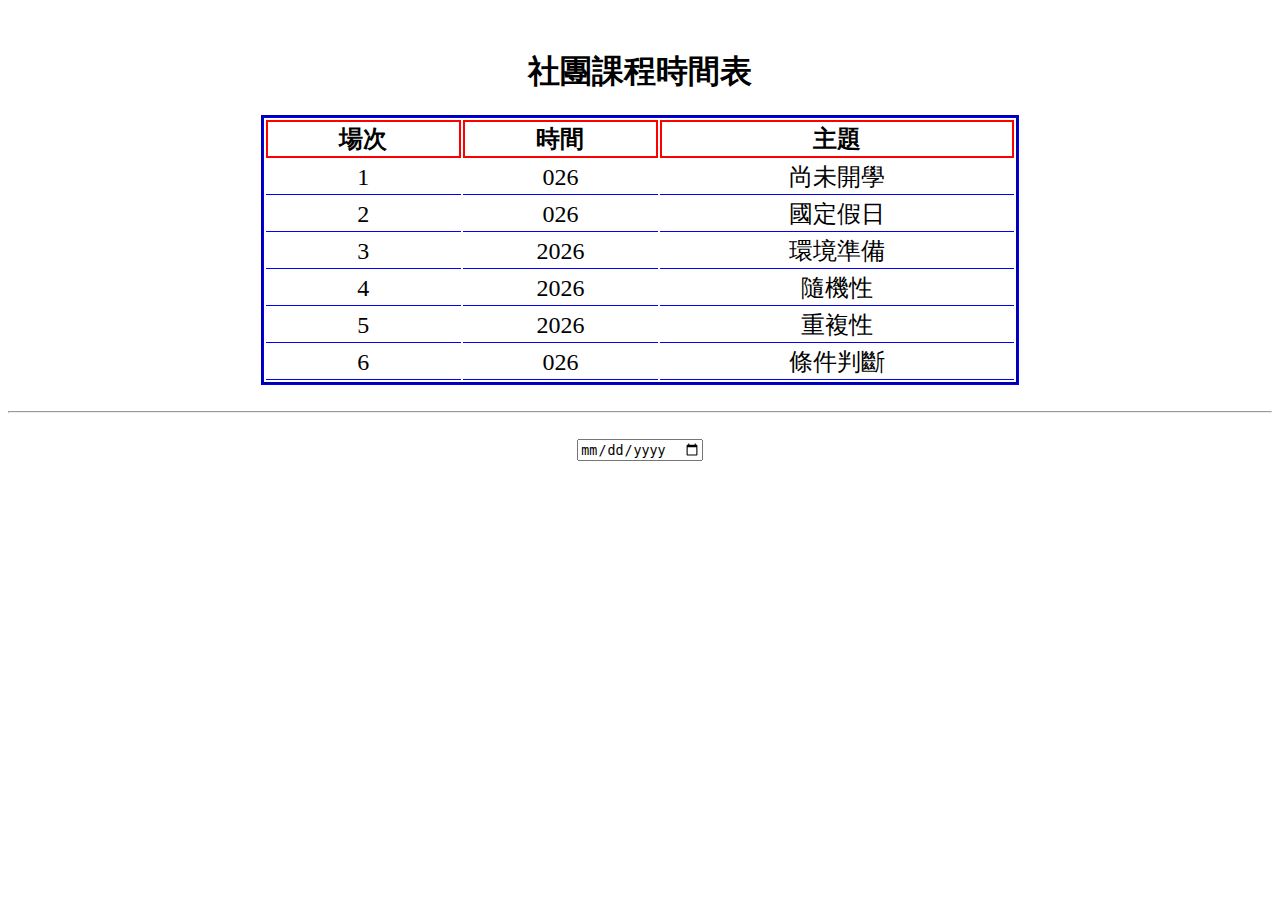
==== course/index.html @ b955eadf "First commit" ====
<!--主要顯示頁面-->
<!DOCTYPE html>
<html>
    <head>
        <meta charset="utf-8">
        <title>Club Course</title>
        <link rel="stylesheet" href="style.css">
        <!--index.html 匯入 jQuery-->
        <script src="https://code.jquery.com/jquery-3.4.1.min.js"></script>
        <!--index.html 匯入 topic.js-->
        <script src="topic.js"></script>
        <!--index.html 匯入 main.js-->
        <script src="main.js"></script>
    </head>
    <body>
        <!--建立標題-->
        <h1>社團課程時間表</h1>
        <!--建立表格(表格設定ID)-->
        <table id="CourseTable"></table>
        <!--水平線-->
        <br><hr><br>
        <input type="date" id="InputDate">
    </body>
</html>
---- course/style.css ----
/*網頁樣式檔*/

/*body靠中 加背景*/
body{
    text-align: center;
    background-image: url('https://cestmarie.com/wp-content/uploads/2019/01/Screenshot-3.png');
    margin-top: 50px;
}
/*table畫面設定*/
table{
    width: 60%;
    margin: auto;
    font-size: 1.5em;
    border: 3px groove blue;
}

/*欄位畫面設定*/
td{
    border-bottom: 1px solid blue;
}

th{
    border: 2px solid red;
}
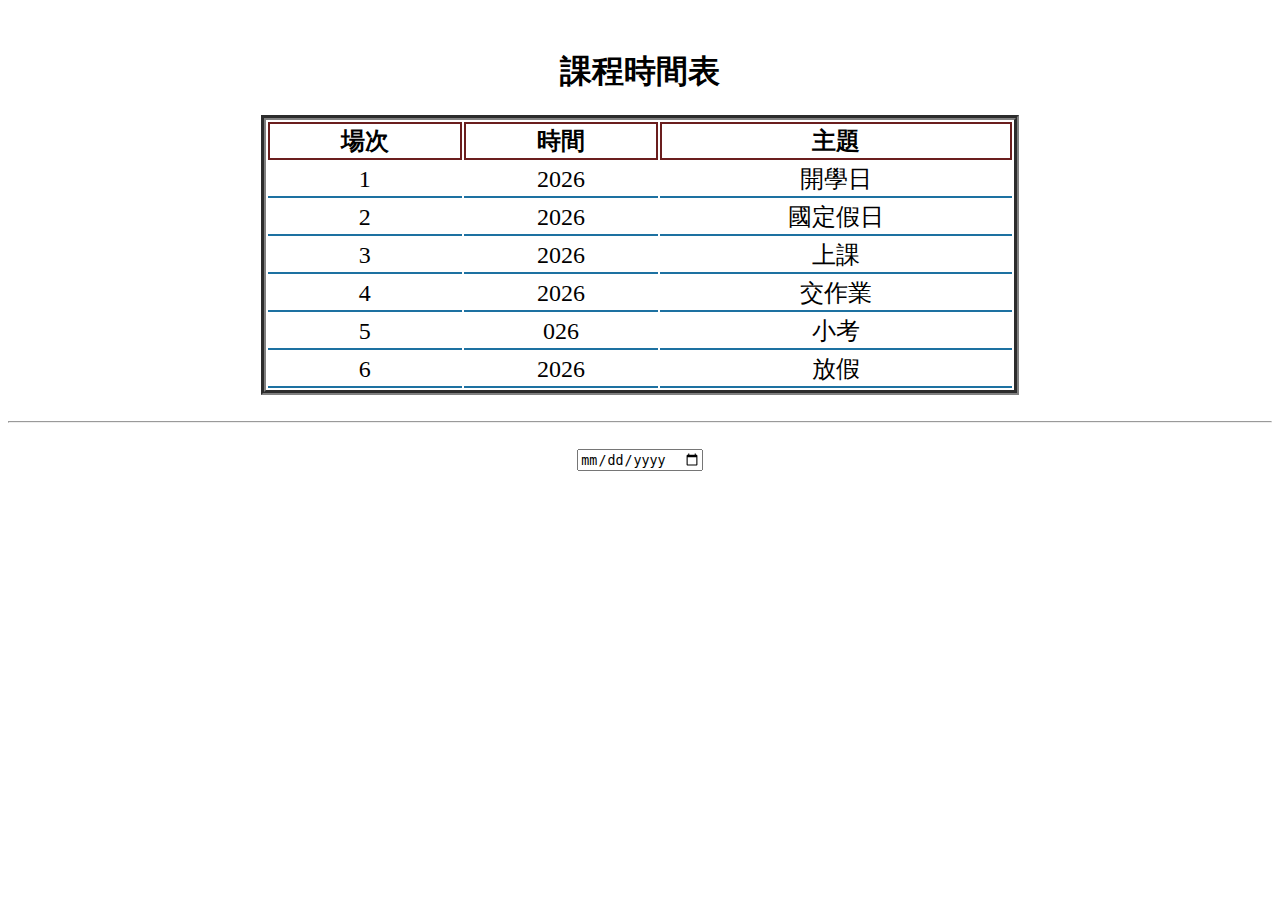
==== commit 1bbffe64: "Update index.html" ====
--- a/course/index.html
+++ b/course/index.html
@@ -14,11 +14,11 @@
     </head>
     <body>
         <!--建立標題-->
-        <h1>社團課程時間表</h1>
+        <h1>課程時間表</h1>
         <!--建立表格(表格設定ID)-->
         <table id="CourseTable"></table>
         <!--水平線-->
         <br><hr><br>
         <input type="date" id="InputDate">
     </body>
-</html>+</html>
--- a/course/style.css
+++ b/course/style.css
@@ -11,14 +11,14 @@
     width: 60%;
     margin: auto;
     font-size: 1.5em;
-    border: 3px groove blue;
+    border: 5px groove gray;
 }
 
 /*欄位畫面設定*/
 td{
-    border-bottom: 1px solid blue;
+    border-bottom: 2px solid rgb(29, 113, 161);
 }
 
 th{
-    border: 2px solid red;
+    border: 2px solid rgb(107, 30, 30);
 }